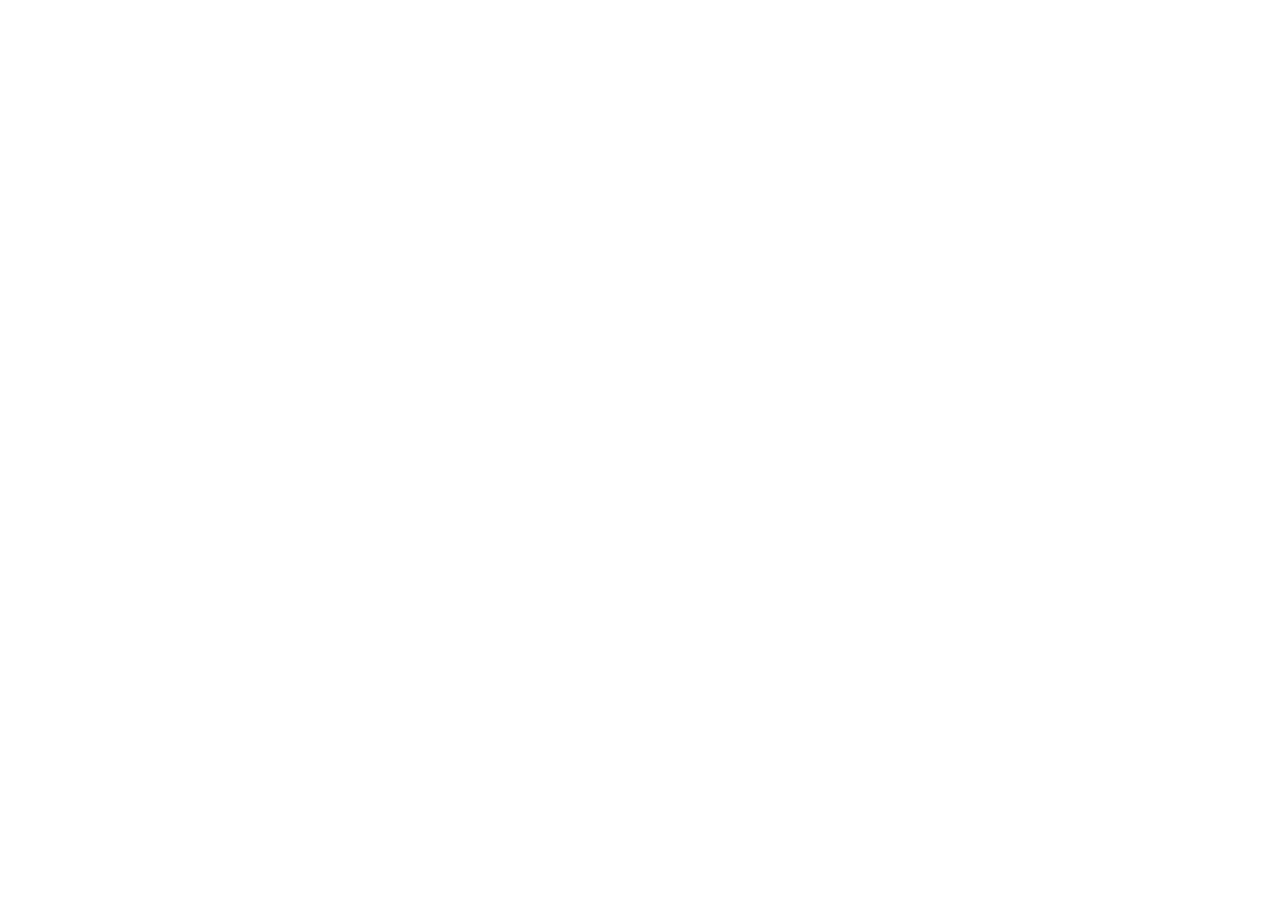
==== pages/index.html @ 7eb72322 "Estructura Básica de HTML" ====
<!DOCTYPE html>
<!--
1. Estructura Básica de HTML.

Estructura semántica: El HTML debe estar dividido en las etiquetas semánticas 
principales: header, nav, main, section, footer.

README.md: Incluir un archivo que explique brevemente el propósito de la página.


2. Formulario de Contacto.

Formulario funcional: Crear un formulario de contacto con campos para nombre, 
correo electrónico y mensaje, utilizando Formspree para manejar el envío de datos.


3. Estilos Básicos Aplicados con CSS

Archivo styles.css: El proyecto debe contar con un archivo CSS externo que incluya:  

Estilos básicos aplicados a las secciones de header, footer y lista de navegación.

Fuentes de Google Fonts correctamente implementadas.

Propiedades de background aplicadas en alguna sección de la página (color, 
imagen, degradado, etc.).


4. Diseño Responsivo con Flexbox y Grid

Sección "Productos": Organizada en cards de forma responsiva utilizando Flexbox.

Sección "Reseñas": Organizada utilizando Grid, con una distribución lógica y 
estética.

Sección "Contacto": Debe ser responsiva mediante el uso de Media Queries para 
adaptarse a diferentes tamaños de pantalla.


5. Contenido Multimedia y Navegación

Multimedia: deberá incluir archivos multimedia (imagenes, video o iframe) 
correctamente integrado en la página.

Lista de navegación: Implementar una lista desordenada con enlaces que 
simulen una navegación interna (Inicio, Productos, Contacto, etc.).


6. Subida del Proyecto.

El proyecto debe estar subido a un hosting gratuito (Netlify o GitHub Pages), 
con una URL funcional para visualizar el sitio.
-->

<html>
    <head>
        <meta charset="utf-8">
        <meta http-equiv="X-UA-Compatible" content="IE=edge">
        <title>Página Principal</title>
        <meta name="description" content="">
        <meta name="viewport" content="width=device-width, initial-scale=1">
        <link rel="stylesheet" href="">
    </head>
    <body>
        <header>

        </header>

        <nav>

        </nav>

        <main>

        </main>

        <footer>
            
        </footer>
        
    </body>
</html>
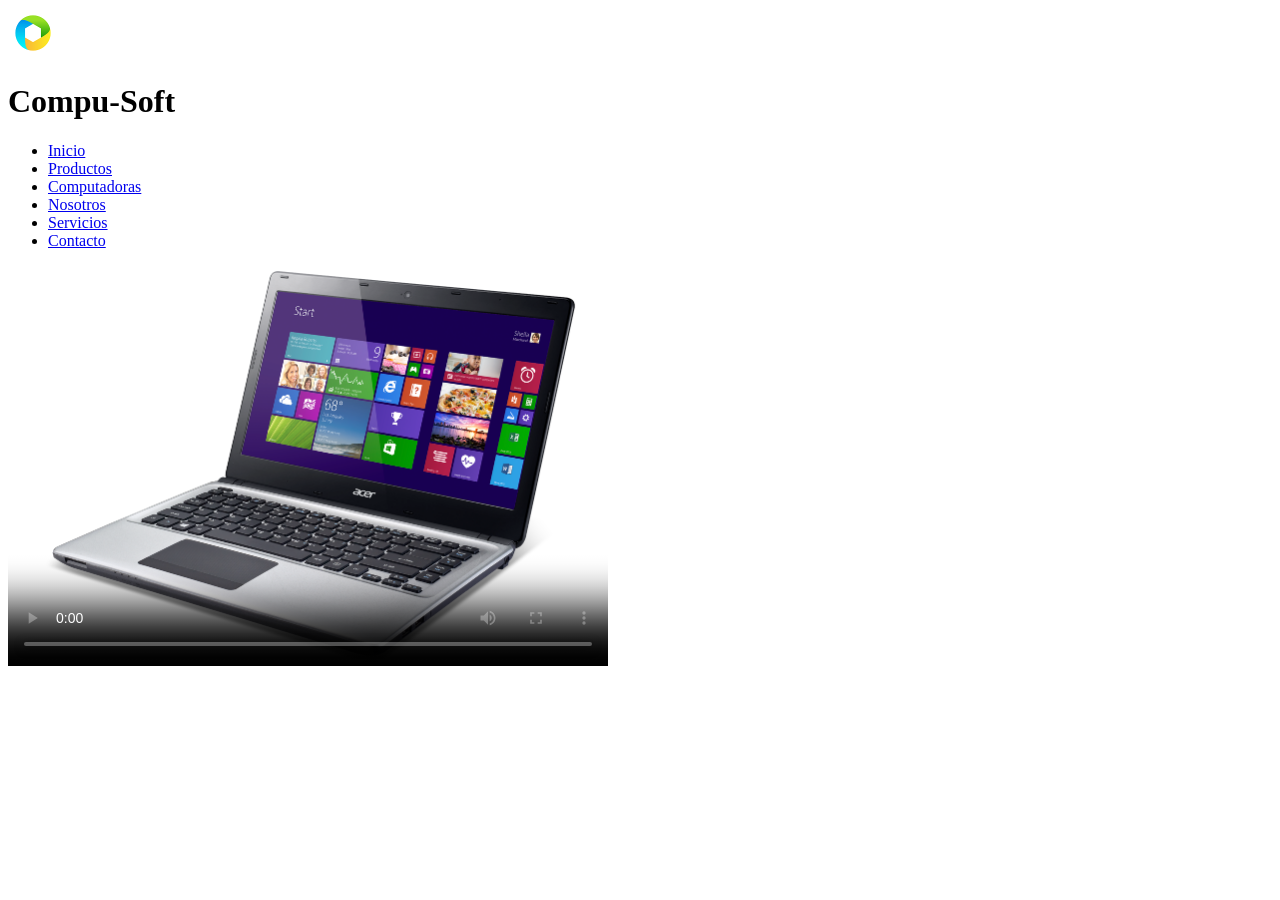
==== commit cbac76c9: "Encabezado, menu y seccion inicio" ====
--- a/pages/index.html
+++ b/pages/index.html
@@ -50,6 +50,8 @@
 
 El proyecto debe estar subido a un hosting gratuito (Netlify o GitHub Pages), 
 con una URL funcional para visualizar el sitio.
+
+https://github.com/rcdelvalle/pre_entrega_de_proyecto_carlos.git
 -->
 
 <html>
@@ -61,21 +63,40 @@
         <meta name="viewport" content="width=device-width, initial-scale=1">
         <link rel="stylesheet" href="">
     </head>
+
     <body>
-        <header>
+
+        <!-- Encabezado -->
+        <header class="encabezado">
+            <img src="../img/logo.png" alt="Logo Compu-Soft" width="50" height="50" >
+            <h1>Compu-Soft</h1>
 
         </header>
 
-        <nav>
-
+        <!-- Menu -->
+        <nav class="menu">
+            <ul>
+                <li><a href="#inicio">Inicio</a></li>
+                <li><a href="#productos">Productos</a></li>
+                <li><a href="#computadoras">Computadoras</a></li>
+                <li><a href="#nosotros">Nosotros</a></li>
+                <li><a href="#servicios">Servicios</a></li>
+                <li><a href="#contacto">Contacto</a></li>
+            </ul>
         </nav>
 
         <main>
+            <section id="inicio">
+                <video controls poster="../img/notebook.png" width="600" height="400">
+                    <source src="../videos/presentacion.mp4" type="video/mp4">
+                    Tu navegador no soporta la reproduccion de video.
+                </video>
+            </section>
 
         </main>
 
         <footer>
-            
+
         </footer>
         
     </body>
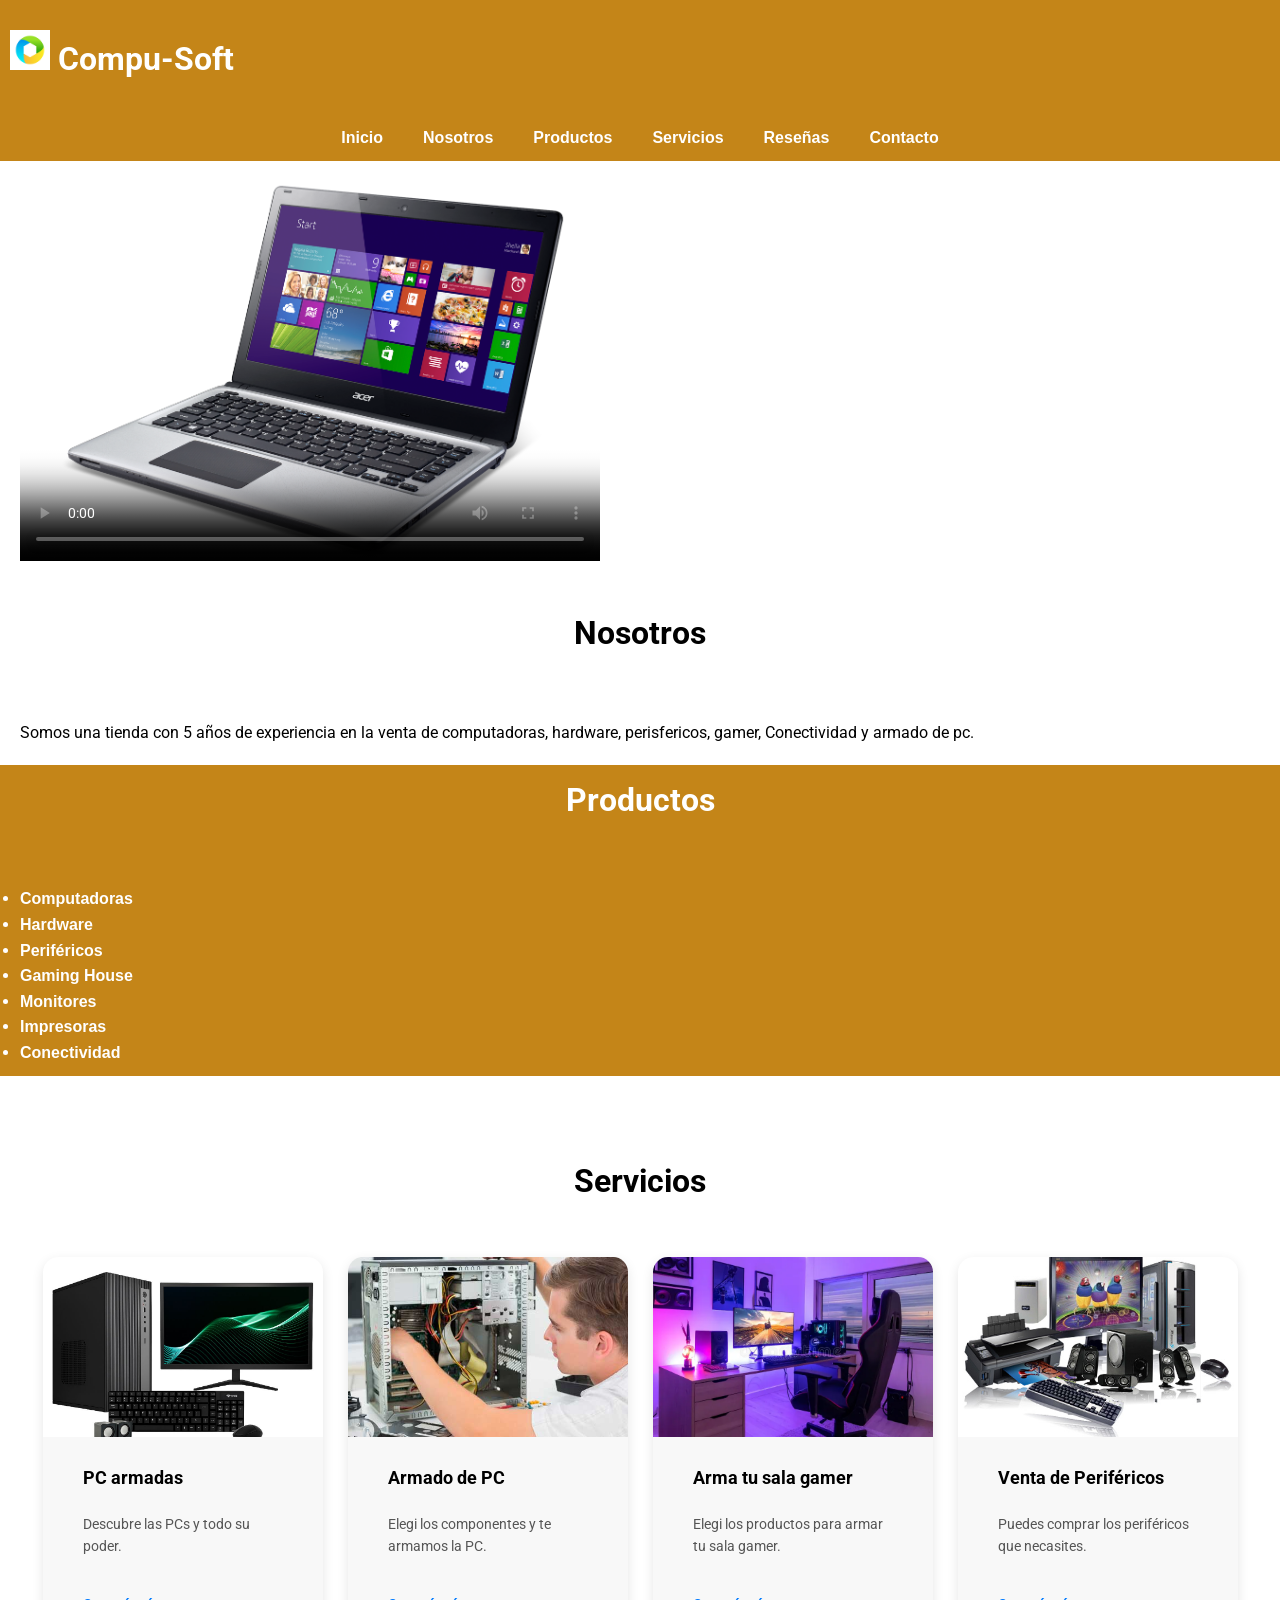
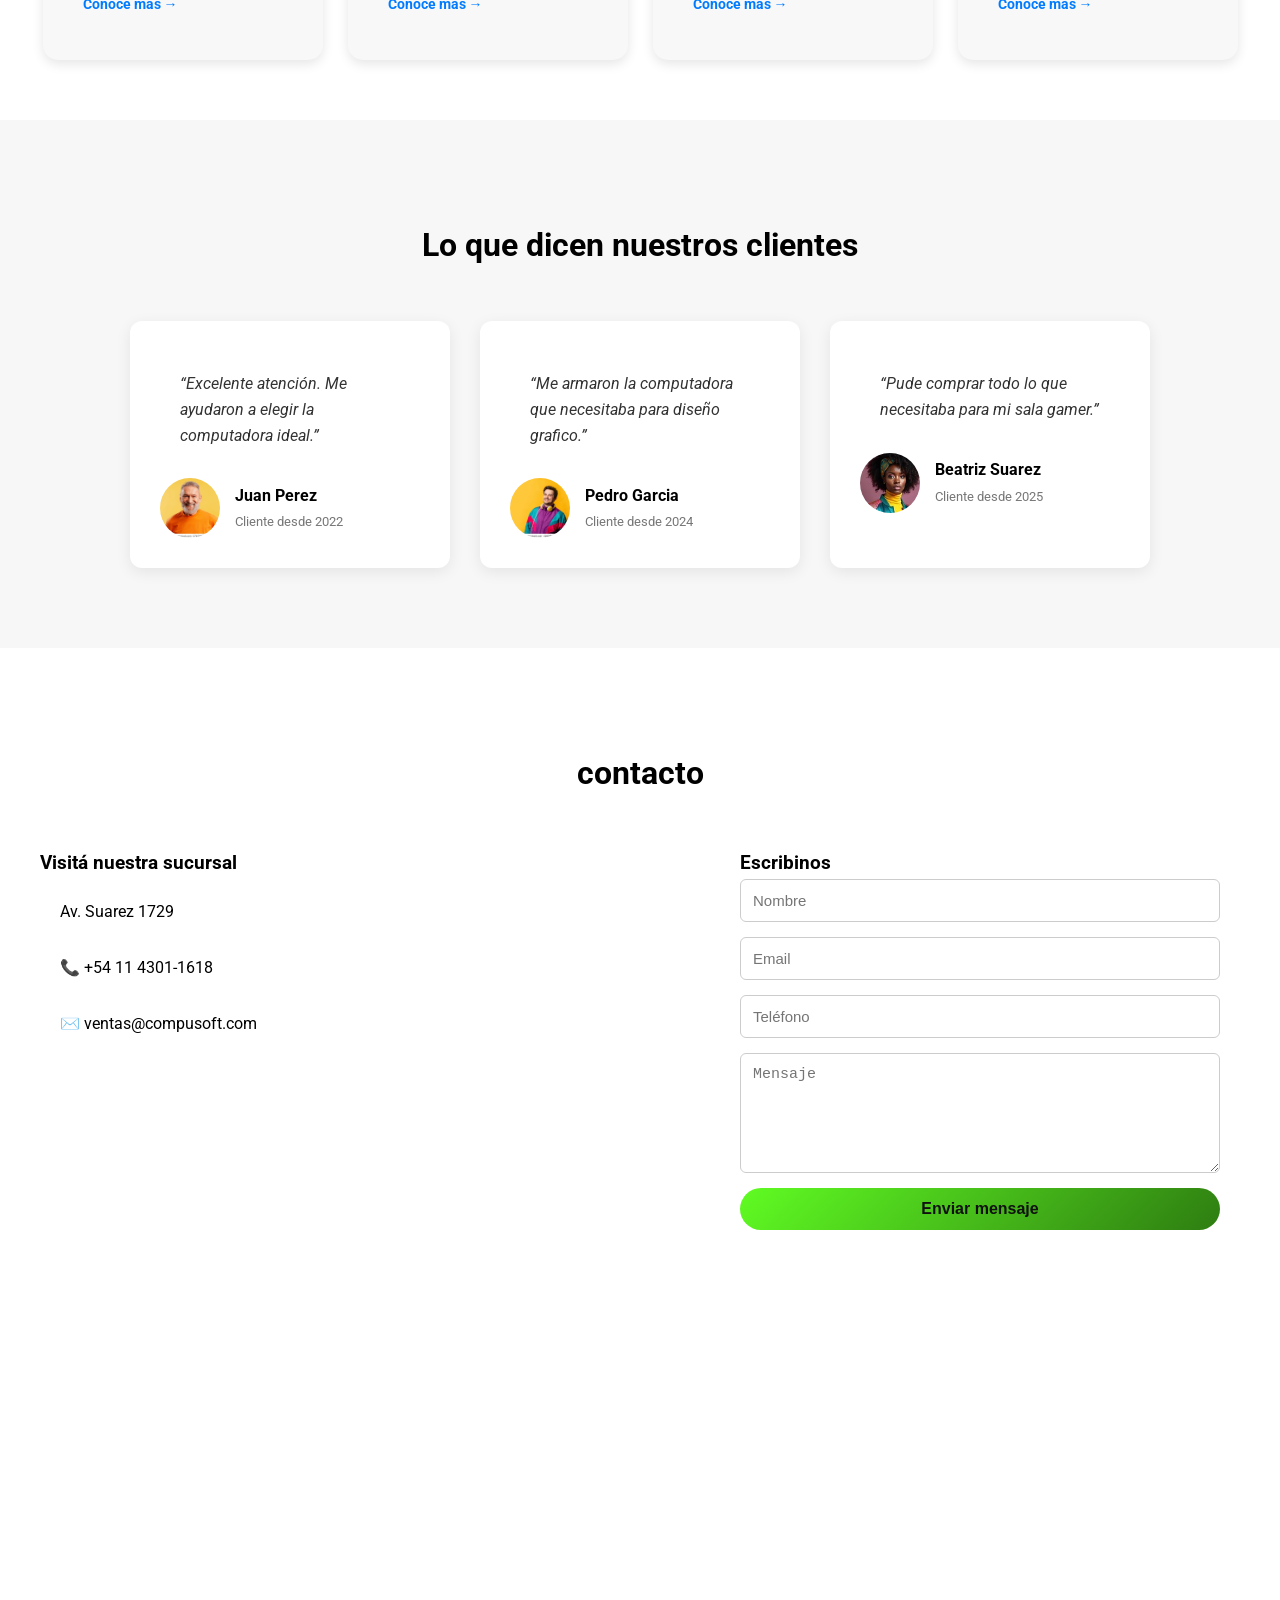
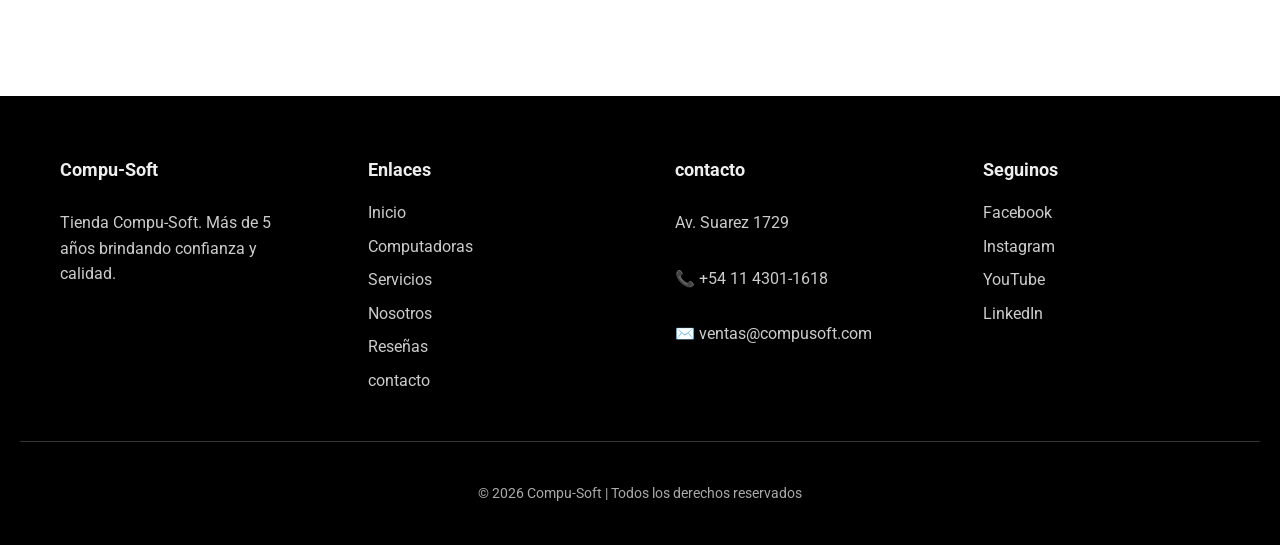
==== commit 29be2e59: "seccion nosotros, productos, servicios, reseñas, contacto, archivo computadora.html y estilos css" ====
--- a/pages/index.html
+++ b/pages/index.html
@@ -61,26 +61,33 @@
         <title>Página Principal</title>
         <meta name="description" content="">
         <meta name="viewport" content="width=device-width, initial-scale=1">
-        <link rel="stylesheet" href="">
+        <link href="https://fonts.googleapis.com/css2?family=Roboto:wght@400;700&display="swap" rel="stylesheet">
+        <link rel="stylesheet" href="../css/styles.css">
     </head>
 
     <body>
 
         <!-- Encabezado -->
         <header class="encabezado">
-            <img src="../img/logo.png" alt="Logo Compu-Soft" width="50" height="50" >
-            <h1>Compu-Soft</h1>
-
+            <div class="container">
+                <h1 class="logo">
+                <img src="../img/logo.png" alt="Logo Compu-Soft" width="50" height="50" >
+                Compu-Soft
+                </h1>
+
+            </div>
+        
         </header>
+
 
         <!-- Menu -->
         <nav class="menu">
             <ul>
                 <li><a href="#inicio">Inicio</a></li>
+                <li><a href="#nosotros">Nosotros</a></li>
                 <li><a href="#productos">Productos</a></li>
-                <li><a href="#computadoras">Computadoras</a></li>
-                <li><a href="#nosotros">Nosotros</a></li>
                 <li><a href="#servicios">Servicios</a></li>
+                <li><a href="#resenias-section">Reseñas</a></li>
                 <li><a href="#contacto">Contacto</a></li>
             </ul>
         </nav>
@@ -93,9 +100,219 @@
                 </video>
             </section>
 
+            <section id="nosotros">
+                <h2 class="section-title">Nosotros</h2>
+                <p>
+                    Somos una tienda con 5 años de experiencia en la venta de
+                    computadoras, hardware, perisfericos, gamer, Conectividad
+                    y armado de pc.
+                </p>
+            </section>
+
+            <section class="productos" id="productos">
+                <h2 class="section-title">Productos</h2>
+                <ul class="menu">
+                    <li><a href="computadoras.html">Computadoras</a></li>
+                    <li><a href="computadoras.html#hardware">Hardware</a></li>
+                    <li><a href="">Periféricos</a></li>
+                    <li><a href="">Gaming House</a></li>
+                    <li><a href="">Monitores</a></li>
+                    <li><a href="">Impresoras</a></li>
+                    <li><a href="">Conectividad</a></li>
+                    
+                </ul>
+
+            </section>
+
+            <section class="compusoft-section" id="servicios">
+                <h2 class="section-title">Servicios</h2>
+                <div class="cards-container">
+
+                    <!-- Card 1 -->
+                    <div class="card">
+                        <img src="../img/pc_armada.jpg" alt="PC">
+
+                        <div class="card-content">
+                            <h3>PC armadas</h3>
+                            <p>Descubre las PCs y todo su poder.</p>
+                            <p>
+                                <a href="computadoras.html">Conocé más →</a>
+                            </p>
+                        </div>
+                    </div>
+
+                    <!-- Card 2 -->
+                    <div class="card">
+                        <img src="../img/armado_pc.jpg" alt="Armado de PC">
+
+                        <div class="card-content">
+                            <h3>Armado de PC</h3>
+                            <p>Elegi los componentes y te armamos la PC.</p>
+                            <p>
+                                <a href="computadoras.html#hardware">Conocé más →</a>
+                            </p>
+                        </div>
+                    </div>
+
+                    <!-- Card 3 -->
+                    <div class="card">
+                        <img src="../img/sala_gamer.webp" alt="sala gamer">
+
+                        <div class="card-content">
+                            <h3>Arma tu sala gamer</h3>
+                            <p>Elegi los productos para armar tu sala gamer.</p>
+                            <p>
+                                <a href="#">Conocé más →</a>
+                            </p>
+                        </div>
+                    </div>
+
+                    <!-- Card 4 -->
+                    <div class="card">
+                        <img src="../img/perisfericos.jpg" alt="Periféricos">
+
+                        <div class="card-content">
+                            <h3>Venta de Periféricos</h3>
+                            <p>Puedes comprar los periféricos que necasites.</p>
+                            <p>
+                                <a href="#">Conocé más →</a>
+                            </p>
+                        </div>
+                    </div>
+                </div>
+            </section>
+
+            <section class="resenias-section" id="resenias-section">
+                    <h2 class="section-title">Lo que dicen nuestros clientes</h2>
+                <div class="resenias-container">
+                    <!-- Reseña 1 -->
+                    <div class="resenia-card">
+                        <p class="resenia-text">
+                            “Excelente atención. Me ayudaron a elegir la computadora ideal.”
+                        </p>
+                        <div class="resenia-author">
+                            <img src="../img/persona1.webp" alt="Cliente 1">
+                            <div> 
+                                <h4>Juan Perez</h4>
+                                <span>Cliente desde 2022</span>
+                            </div>
+                        </div>
+                    </div>
+                    <!-- Reseña 2 -->
+                    <div class="resenia-card">
+                        <p class="resenia-text">
+                            “Me armaron la computadora que necesitaba para diseño grafico.”
+                        </p>
+                        <div class="resenia-author">
+                            <img src="../img/persona2.webp" alt="Cliente 2">
+                            <div>
+                                <h4>Pedro Garcia</h4>
+                                <span>Cliente desde 2024</span>
+                            </div>
+                        </div>
+                    </div>
+                    <!-- Reseña 3 -->
+                    <div class="resenia-card">
+                        <p class="resenia-text">
+                            “Pude comprar todo lo que necesitaba para mi sala gamer.”
+                        </p>
+                        <div class="resenia-author">
+                            <img src="../img/persona3.jpg" alt="Cliente 3">
+                            <div>
+                                <h4>Beatriz Suarez</h4>
+                                <span>Cliente desde 2025</span>
+                            </div>
+                        </div>
+                    </div>
+                </div>
+            </section>
+
+
+            <section class="contacto-section" id="contacto">
+                <h2 class="section-title">contacto</h2>
+                <div class="contacto-container">
+                    <div class="contacto-info">
+                        <h3>Visitá nuestra sucursal</h3>
+                        <p>Av. Suarez 1729</p>
+                        <p>📞 +54 11 4301-1618</p>
+                        <p>✉️ ventas@compusoft.com</p>
+                        <div class="mapouter"><div class="gmap_canvas">
+                        <iframe width="820" height="200" id="gmap_canvas" src="https://maps.google.com/maps?q=Suarez+1729%2C+Buenos+Aires&t=&z=13&ie=UTF8&iwloc=&output=embed" frameborder="0" scrolling="no" marginheight="0" marginwidth="0"></iframe><br><br><style>.mapouter{position: relative;text-align: right;height: 560px;width: 820px;}</style><style>.gmap_canvas{overflow: hidden;background: none !important;height: 450px;width: 600px;}</style></div></div>
+                    </div>
+
+                    <!-- Formulario -->
+                    <div class="contacto-form">
+                        <h3>Escribinos</h3>
+                        <form action="https://formspree.io/f/mojpzarz" method="POST">
+                            <input type="text" name="nombre" placeholder="Nombre" required>
+                            <input type="email" name="email" placeholder="Email" required>
+                            <input type="tel" name="telefono" placeholder="Teléfono">
+                            <textarea name="mensaje" placeholder="Mensaje" required></textarea>
+
+                            <button type="submit" class="boton-mensaje">
+                                Enviar mensaje
+                            </button>
+                        </form>
+                    </div>
+                </div>
+            </section>
+
         </main>
 
-        <footer>
+        <footer class="footer">
+
+            <div class="footer-container">
+
+                <!-- Columna 1 -->
+                <div class="footer-box">
+                    <h3>Compu-Soft</h3>
+                    <p>
+                        Tienda Compu-Soft.
+                        Más de 5 años brindando confianza y calidad.
+                    </p>
+                </div>
+
+                <!-- Columna 2 -->
+                <div class="footer-box">
+                    <h3>Enlaces</h3>
+
+                    <ul>
+                        <li><a href="#inicio">Inicio</a></li>
+                        <li><a href="computadoras.html">Computadoras</a></li>
+                        <li><a href="#servicios">Servicios</a></li>
+                        <li><a href="#nosotros">Nosotros</a></li>
+                        <li><a href="#resenias-section">Reseñas</a></li>
+                        <li><a href="#contacto">contacto</a></li>
+                    </ul>
+                </div>
+
+                <!-- Columna 3 -->
+                <div class="footer-box">
+                    <h3>contacto</h3>
+                    <p>Av. Suarez 1729</p>
+                    <p>📞 +54 11 4301-1618</p>
+                    <p>✉️ ventas@compusoft.com</p>
+                </div>
+
+                <!-- Columna 4 -->
+                <div class="footer-box">
+                    <h3>Seguinos</h3>
+                    <div class="social-links">
+                        <a href="#">Facebook</a>
+                        <a href="#">Instagram</a>
+                        <a href="#">YouTube</a>
+                        <a href="#">LinkedIn</a>
+                    </div>
+                </div>
+
+            </div>
+
+            <!-- Footer -->
+            <div class="footer-bottom">
+                <p>
+                    © 2026 Compu-Soft | Todos los derechos reservados
+                </p>
+            </div>
 
         </footer>
         
--- a/css/styles.css
+++ b/css/styles.css
@@ -0,0 +1,425 @@
+* {
+margin: 0;
+padding: 0;
+box-sizing: border-box;
+}
+
+body {
+font-family: 'Roboto', sans-serif;
+line-height: 1.6;
+background-color: #ffffff;
+color: #000000;
+}
+
+.container {
+width: 100vw;
+margin: auto;
+}
+
+
+/* Header */
+.encabezado {
+background: #C48518;
+color: #ffffff;
+padding: 20px 0;
+}
+
+.encabezado h1 {
+display: inline-block;
+}
+
+.nav ul {
+list-style: none;
+display: flex;
+gap: 20px;
+}
+
+.nav a {
+color: #fff;
+text-decoration: none;
+}
+
+.logo {
+    padding: 10px;
+    display: flex;
+    align-items: center;
+    gap: 10px;
+}
+
+.logo img {
+    height: 40px;
+    width: auto;
+}
+
+video {
+    margin: 10px;
+    padding: 10px;
+}
+
+
+/* Menu */
+/* Estilo para el contenedor del menú */
+.menu {
+    background-color: #C48518; /* Fondo */
+    padding: 10px 0;           /* Espaciado arriba y abajo */
+}
+
+/* Estilo para la lista (quitar puntos y alinear horizontalmente) */
+.menu ul {
+    list-style-type: none;    /* Quita los puntos de la lista */
+    margin: 0;
+    padding: 0;
+    display: flex;            /* Activa el modo horizontal */
+    justify-content: center;  /* Centra los elementos (opcional) */
+}
+
+/* Espaciado entre los elementos de la lista */
+.menu li {
+    margin: 0 20px;           /* Espacio a los lados de cada opción */
+}
+
+/* Estilo para los enlaces (letras blancas y quitar subrayado) */
+.menu a {
+    color: #ffffff;           /* Letras blancas */
+    text-decoration: none;    /* Quita el subrayado predeterminado */
+    font-family: Arial, sans-serif; /* Una fuente limpia */
+    font-weight: bold;
+    transition: color 0.3s;   /* Suaviza el cambio de color al pasar el mouse */
+}
+
+/* Efecto al pasar el mouse (hover) */
+.menu a:hover {
+    color: #cccccc;           /* Cambia a un gris claro al pasar el mouse */
+}
+
+
+section h2, p {
+    margin: 10px;
+    padding: 10px;
+}
+
+
+.productos {
+    background-color: #C48518; /* Fondo */
+    color: #ffffff
+}
+
+/* SECCIÓN COMPUSOFT */
+
+.compusoft-section {
+    padding: 60px 40px;
+    background-color: #ffffff;
+}
+
+.section-title {
+    text-align: center;
+    font-size: 32px;
+    margin-bottom: 40px;
+    font-weight: bold;
+}
+
+.cards-container {
+    display: flex;
+    gap: 25px;
+    justify-content: center;
+    flex-wrap: wrap;
+}
+
+.card {
+    width: 280px;
+    background: #f8f8f8;
+    border-radius: 15px;
+    overflow: hidden;
+    box-shadow: 0 4px 12px rgba(0,0,0,0.1);
+    transition: transform 0.3s ease;
+}
+
+.card:hover {
+    transform: translateY(-8px);
+}
+
+.card img {
+    width: 100%;
+    height: 180px;
+    object-fit: cover;
+}
+
+.card-content {
+    padding: 20px;
+}
+
+.card-content h3 {
+    font-size: 18px;
+    margin-bottom: 10px;
+    margin-left: 20px;
+}
+
+.card-content p {
+    font-size: 14px;
+    color: #555;
+    margin-bottom: 15px;
+    
+}
+
+.card-content a {
+    color: #007bff;
+    font-weight: bold;
+    text-decoration: none;
+}
+
+.card-content a:hover {
+    text-decoration: underline;
+}
+
+
+
+/* RESEÑAS */
+
+.resenias-section {
+    padding: 80px 20px;
+    background-color: #f7f7f7;
+}
+
+.resenias-container {
+    max-width: 1200px;
+    margin: auto;
+    display: flex;
+    gap: 30px;
+    justify-content: center;
+    flex-wrap: wrap;
+}
+
+.resenia-card {
+    background: #fff;
+    padding: 30px;
+    border-radius: 12px;
+    width: 320px;
+    box-shadow: 0 4px 15px rgba(0,0,0,0.08);
+    transition: transform 0.3s ease;
+}
+
+.resenia-card:hover {
+    transform: translateY(-5px);
+}
+
+.resenia-text {
+    font-style: italic;
+    margin-bottom: 20px;
+    color: #333;
+    line-height: 1.6;
+}
+
+.resenia-author {
+    display: flex;
+    align-items: center;
+    gap: 15px;
+}
+
+.resenia-author img {
+    width: 60px;
+    height: 60px;
+    border-radius: 50%;
+    object-fit: cover;
+}
+
+.resenia-author h4 {
+    margin: 0;
+    font-size: 16px;
+}
+
+.resenia-author span {
+    font-size: 13px;
+    color: #777;
+}
+
+
+/* contacto */
+
+.contacto-section {
+    padding: 80px 20px;
+    background-color: #fff;
+}
+
+.contacto-container {
+    max-width: 1200px;
+    margin: auto;
+
+    display: grid;
+    grid-template-columns: 55% 40%;
+    gap: 40px;
+}
+
+
+.hardware {
+    padding: 60px 20px 20px;
+}
+
+.hardware-container {
+    max-width: 1200px;
+    margin: auto;
+    padding-left: 10px;
+    display: grid;
+    grid-template-columns: repeat(4, 1fr);
+    gap: 30px;
+}
+
+
+/* Formulario */
+.contacto-form form {
+    display: flex;
+    flex-direction: column;
+    gap: 15px;
+}
+
+.contacto-form input,
+.contacto-form textarea {
+    padding: 12px;
+    border: 1px solid #ccc;
+    border-radius: 6px;
+    font-size: 15px;
+    width: 100%;
+}
+
+.contacto-form textarea {
+    resize: vertical;
+    min-height: 120px;
+}
+
+
+/* boton Enviar Mensaje */
+.boton-mensaje {
+    display: inline-block;
+    padding: 12px 28px;
+
+    background: linear-gradient(135deg, #60FC23, #2E7D11);
+    color: #111;
+
+    font-size: 1rem;
+    font-weight: bold;
+    text-decoration: none;
+
+    border-radius: 30px;
+    border: none;
+
+    transition: all 0.3s ease;
+}
+
+
+.boton-mensaje:hover {
+    background: linear-gradient(135deg, #2E7D11, #60FC23);
+    transform: translateY(-2px);
+    box-shadow: 0 6px 15px rgba(0,0,0,0.3);
+}
+
+
+.boton-mensaje:active {
+    transform: translateY(0);
+    box-shadow: 0 3px 8px rgba(0,0,0,0.2);
+}
+
+
+
+
+/* boton Seleccionar */
+.boton-seleccionar {
+    margin-left: 10px;
+    display: inline-block;
+    padding: 12px 28px;
+
+    background: linear-gradient(135deg, #ffcc00, #ff9900);
+    color: #111;
+
+    font-size: 1rem;
+    font-weight: bold;
+    text-decoration: none;
+
+    border-radius: 30px;
+    border: none;
+
+    transition: all 0.3s ease;
+}
+
+
+.boton-seleccionar:hover {
+    background: linear-gradient(135deg, #ff9900, #ffcc00);
+    transform: translateY(-2px);
+    box-shadow: 0 6px 15px rgba(0,0,0,0.3);
+}
+
+
+.boton-seleccionar:active {
+    transform: translateY(0);
+    box-shadow: 0 3px 8px rgba(0,0,0,0.2);
+}
+
+/* FOOTER */
+
+.footer {
+    background-color: #000000;
+    color: #eee;
+    padding: 60px 20px 20px;
+}
+
+.footer-container {
+    max-width: 1200px;
+    margin: auto;
+
+    display: grid;
+    grid-template-columns: repeat(4, 1fr);
+    gap: 30px;
+}
+
+/* Columnas */
+
+.footer-box h3 {
+    margin-bottom: 15px;
+    margin-left: 20px;
+    font-size: 18px;
+}
+
+.footer-box p {
+    line-height: 1.6;
+    color: #ccc;
+}
+
+/* Links */
+
+.footer-box ul {
+    list-style: none;
+    margin-left: 20px;
+    padding: 0;
+}
+
+.footer-box ul li {
+    margin-bottom: 8px;
+}
+
+.footer-box a {
+    color: #ccc;
+    text-decoration: none;
+    transition: 0.3s;
+}
+
+.footer-box a:hover {
+    color: #fff;
+}
+
+
+/* Redes */
+
+.social-links {
+    margin-left: 20px;
+    display: flex;
+    flex-direction: column;
+    gap: 8px;
+}
+
+
+.footer-bottom {
+    border-top: 1px solid #333;
+    margin-top: 40px;
+    padding-top: 20px;
+    text-align: center;
+    font-size: 14px;
+    color: #aaa;
+}
